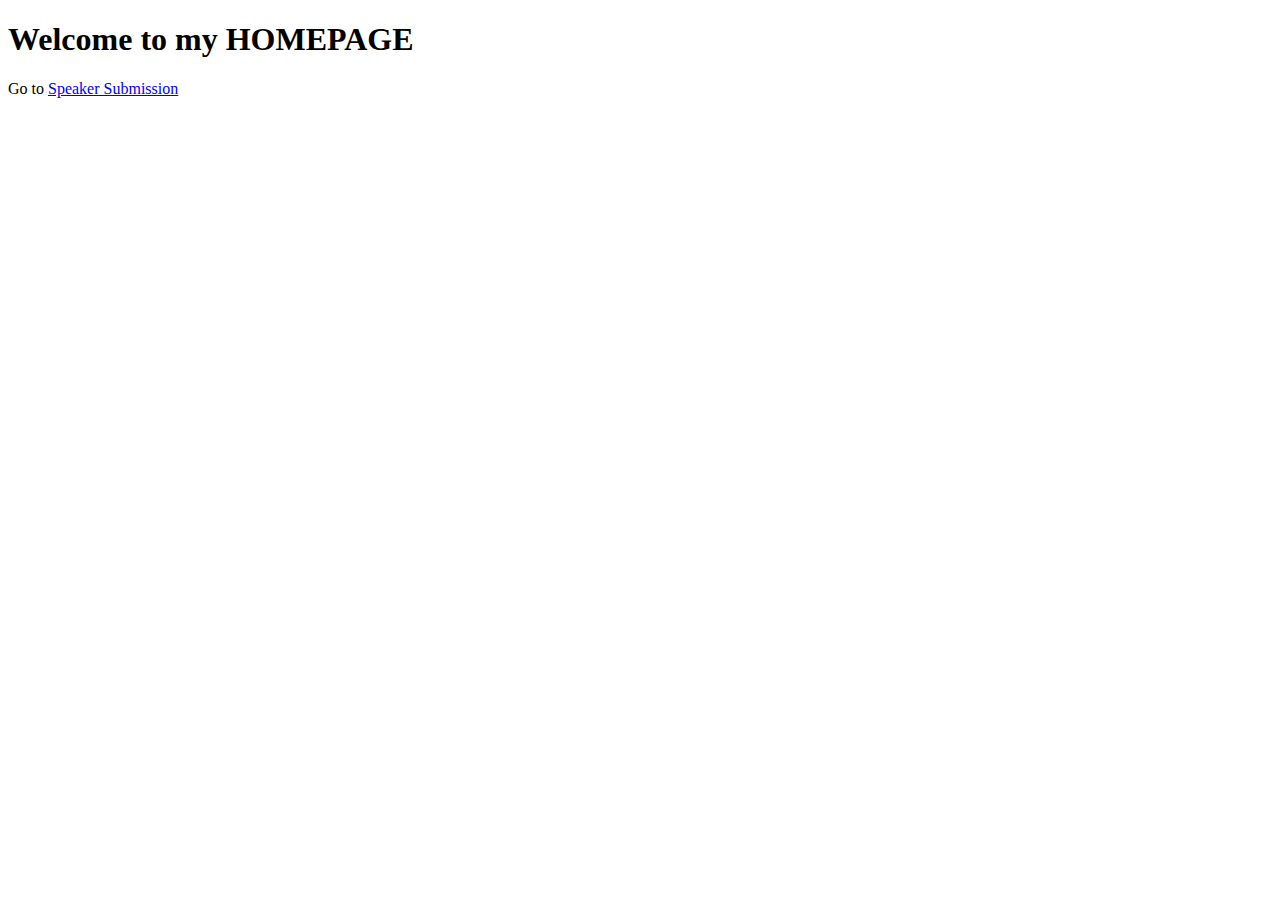
==== index.html @ 76461e02 "first commit" ====
<!DOCTYPE html>
<html lang="en">
<head>
  <meta charset="UTF-8">
  <meta name="viewport" content="width=device-width, initial-scale=1.0">
  <title>My Homepage</title>
</head>
<body>
  <h1>Welcome to my HOMEPAGE</h1>

  <p>
    Go to <a href="speaker-submission.html">Speaker Submission</a>
  </p>
</body>
</html>
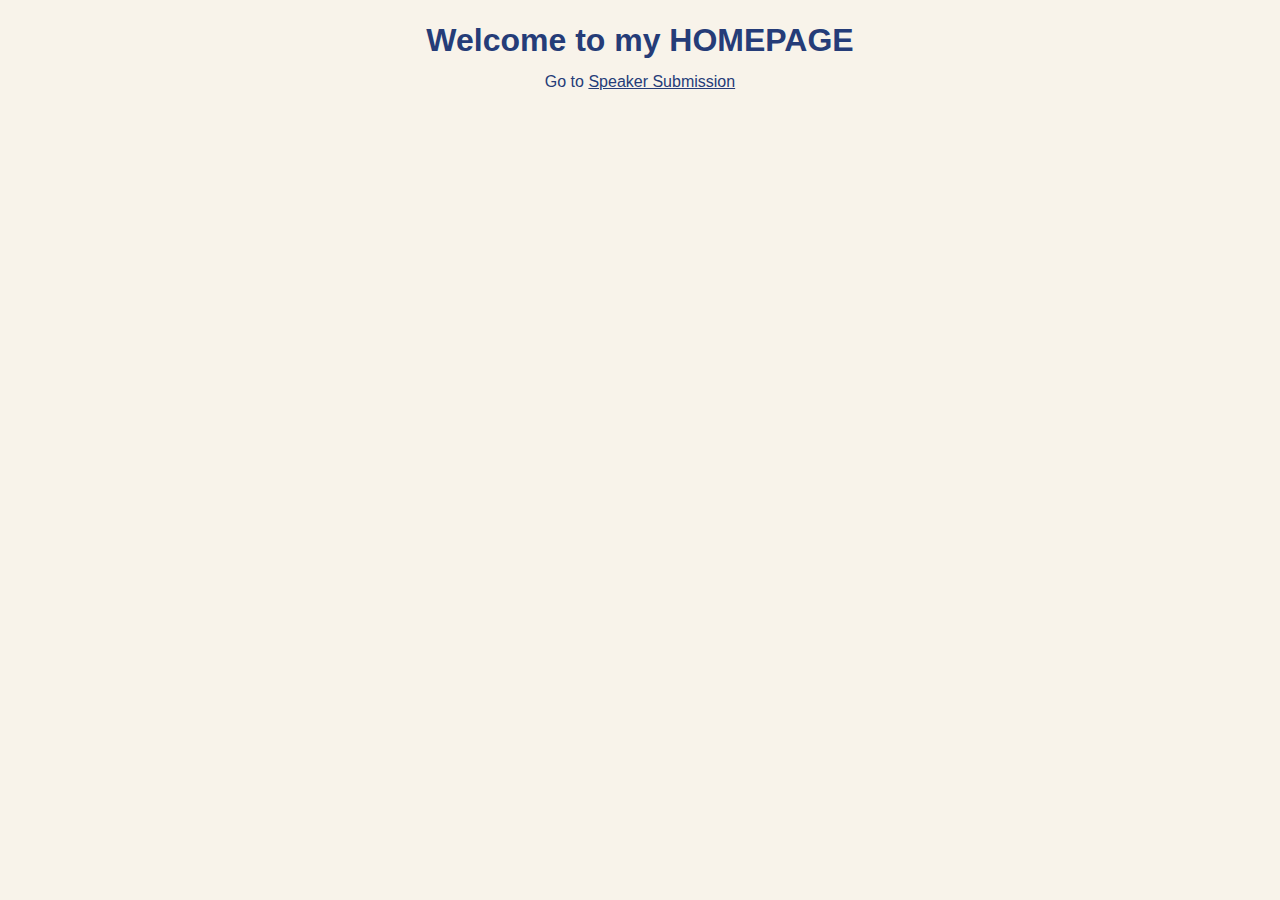
==== commit c5707716: "ho-1 commit" ====
--- a/index.html
+++ b/index.html
@@ -4,12 +4,13 @@
   <meta charset="UTF-8">
   <meta name="viewport" content="width=device-width, initial-scale=1.0">
   <title>My Homepage</title>
+  <link rel="stylesheet" href="style.css">
 </head>
 <body>
-  <h1>Welcome to my HOMEPAGE</h1>
+  <h1 class="homepage-title">Welcome to my HOMEPAGE</h1>
 
-  <p>
-    Go to <a href="speaker-submission.html">Speaker Submission</a>
+  <p class="speaker-form-text">
+    Go to <a href="speaker-submission.html" class="speaker-form-link">Speaker Submission</a>
   </p>
 </body>
 </html>--- a/style.css
+++ b/style.css
@@ -0,0 +1,206 @@
+*
+{
+  margin: 0;
+  padding: 0;
+  box-sizing: border-box;
+}
+
+body
+{
+  color:#253C78;
+  background-color:#F8F3EA;
+  font-family: "Helvetica", "Arial", sans-serif;
+  font-size: 16px;
+  line-height: 1.3;
+
+  display:flex;
+  flex-direction: column;
+  align-items:center;
+}
+
+.homepage-title
+{
+  margin-top: 20px;
+  margin-bottom: 10px;
+}
+
+.speaker-form-text p,
+.speaker-form-link
+{
+  color: #253C78;
+}
+
+.speaker-form-link:hover
+{
+  color: #f2d5b2;
+}
+
+.speaker-form-link:visited
+{
+  color: #9ECCFA;
+}
+
+.speaker-form-header
+{
+  text-align: center;
+  background-color: #e6d8c79a;
+  border: 1px solid #F8F3EA;
+  border-radius: 3px;
+
+  width: 80%;
+  margin: 20px 0;
+  padding: 50px;
+}
+
+.speaker-form-header h1
+{
+  font-size: 30px;
+  margin-bottom: 20px;
+}
+
+.speaker-form
+{
+  background-color: #e6d8c79a;
+  border: 1px solid #F8F3EA;
+  border-radius: 3px;
+
+  width: 80%;
+  padding: 50px;
+  margin: 0 0 40px 0;
+}
+
+.form-row
+{
+  margin-bottom: 40px;
+  display: flex;
+  justify-content: flex-start;
+  flex-direction: column;
+  flex-wrap: wrap;
+}
+
+.form-row input[type = 'text'],
+.form-row input[type = 'email']
+{
+  background-color: #FFFFFF;
+  border: 1px solid #F8F3EA;
+  border-radius: 3px;
+  width: 100%;
+  padding: 7px;
+  font-size: 14px;
+}
+
+.form-row label
+{
+  margin-bottom: 15px;
+}
+
+.form-row input[type = 'text']:invalid,
+.form-row input[type = 'email']:invalid
+{
+  border: 1px solid #D55C5F;
+  color: #D55C5F;
+  box-shadow: none;
+}
+
+.legacy-form-row {
+  border: none;
+  margin-bottom: 40px;
+}
+
+.legacy-form-row legend {
+  margin-bottom: 15px;
+}
+
+.legacy-form-row .radio-label {
+  display: block;
+  font-size: 14px;
+  padding: 0 20px 0 10px;
+}
+
+.legacy-form-row input[type='radio'] {
+  margin-top: 2px;
+}
+
+.legacy-form-row .radio-label,
+.legacy-form-row input[type='radio'] {
+  float:left;
+}
+
+.form-row select {
+  width: 100%;
+  padding: 5px;
+  font-size: 14px;
+  -webkit-apperance: none;
+}
+
+.form-row textarea {
+  font-family: "Helvetica", "Arial", sans-serif;
+  font-size: 14px;
+
+  border: 1px solid #F8F3EA;
+  border-radius: 3px;
+
+  min-height: 200px;
+  margin-bottom: 10px;
+  padding: 7px;
+  resize: none;
+}
+
+.form-row .instructions {
+  color: #253d78;
+  font-size: 14px;
+  margin-bottom: 30px;
+}
+
+.form-row .checkbox-label {
+  margin-bottom: 0;
+}
+
+
+@media only screen and (min-width: 700px)
+{
+  .speaker-form-header,
+  .speaker-form 
+  {
+    width: 600px;
+  }
+  .form-row{
+    flex-direction: row;
+    align-items: flex-start; /* to avoid stretching */
+    margin-bottom: 20px;
+    height: initial;
+  }
+  .form-row input[type = 'text'],
+  .form-row input[type = 'email'],
+  .form-row select,
+  .form-row textarea
+  {
+    width: 250px;
+    height: initial;
+  }
+  .form-row label {
+    text-align: right;
+    width: 120px;
+    margin-top: 7px;
+    padding-right: 20px;
+  }
+  .legacy-form-row {
+    margin-bottom: 10px;
+  }
+  .legacy-form-row legend {
+    width: 120px;
+    text-align: right;
+    padding-right: 20px;
+  }
+  .legacy-form-row legend {
+    float: left;
+  }
+  .form-row .instructions {
+    margin-left: 120px;
+  }
+  .form-row .checkbox-label {
+    margin-left: 120px;
+    width: auto;
+  }
+
+}